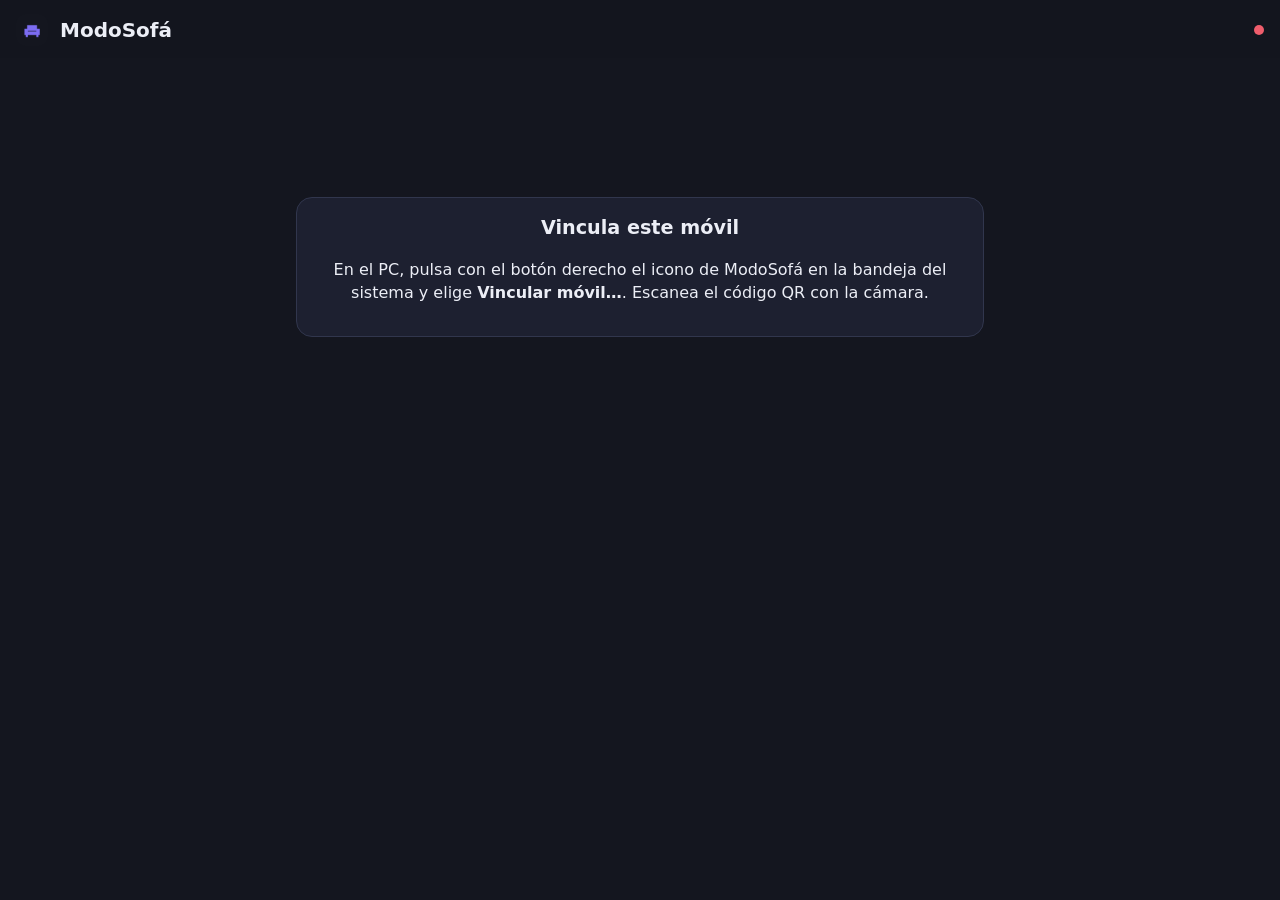
==== src/ModoSofa.Agente/wwwroot/index.html @ 39a8bf4c "ModoSofá: primera versión con las cuatro fases Convierte el PC de trabajo en una consola de salón y " ====
<!doctype html>
<html lang="es">
<head>
  <meta charset="utf-8">
  <meta name="viewport" content="width=device-width, initial-scale=1, viewport-fit=cover">
  <meta name="theme-color" content="#14161f">
  <title>ModoSofá</title>
  <link rel="manifest" href="manifest.webmanifest">
  <link rel="icon" href="icono-192.png">
  <link rel="apple-touch-icon" href="icono-192.png">
  <link rel="stylesheet" href="estilo.css">
</head>
<body>
  <header class="cabecera">
    <img src="icono-192.png" alt="" class="logo">
    <h1>ModoSofá</h1>
    <span id="conexion" class="punto" title="Sin conexión"></span>
  </header>

  <main>
    <!-- Sin vincular -->
    <section id="vista-vincular" class="vista" hidden>
      <div class="tarjeta centrado">
        <h2>Vincula este móvil</h2>
        <p>En el PC, pulsa con el botón derecho el icono de ModoSofá en la bandeja del sistema y elige
          <b>Vincular móvil…</b>. Escanea el código QR con la cámara.</p>
      </div>
    </section>

    <!-- Inicio -->
    <section id="vista-inicio" class="vista">
      <div class="tarjeta estado">
        <div class="fila">
          <span id="modo" class="insignia">—</span>
          <span id="desde" class="tenue"></span>
          <span id="ocupado" class="ocupado" hidden><span class="giro"></span><span id="ocupado-texto"></span></span>
        </div>
        <dl class="datos">
          <div><dt>Tele</dt><dd id="tele">—</dd></div>
          <div><dt>Audio</dt><dd id="audio">—</dd></div>
          <div><dt>En pantalla</dt><dd id="activo">—</dd></div>
          <div><dt>Mandos</dt><dd id="mandos">—</dd></div>
        </dl>
      </div>

      <button id="principal" class="boton-principal">Activar modo sofá</button>

      <div id="grupos"></div>
    </section>

    <!-- Log -->
    <section id="vista-log" class="vista" hidden>
      <div class="barra">
        <div class="chips" id="filtros">
          <button class="chip activo" data-nivel="">Todo</button>
          <button class="chip" data-nivel="WRN">Avisos</button>
          <button class="chip" data-nivel="ERR">Errores</button>
        </div>
        <button id="vaciar-log" class="boton-sec">Vaciar</button>
      </div>
      <ol id="log" class="log"></ol>
    </section>

    <!-- Ajustes -->
    <section id="vista-ajustes" class="vista" hidden>
      <div class="tarjeta">
        <h2>Diagnóstico</h2>
        <p class="tenue">Usa estos nombres para <code>Tele.NombrePantalla</code> y <code>Audio.DispositivoSofa</code>.</p>
        <div id="diagnostico" class="diag">Cargando…</div>
        <button id="recargar-diag" class="boton-sec">Actualizar</button>
      </div>
      <div class="tarjeta">
        <h2>Configuración</h2>
        <p class="tenue">Al guardar, el agente se reinicia para aplicarla.</p>
        <textarea id="config" spellcheck="false" autocapitalize="off" autocomplete="off"></textarea>
        <div class="fila">
          <button id="guardar-config" class="boton">Guardar</button>
          <span id="config-error" class="error"></span>
        </div>
      </div>
      <div class="tarjeta" id="tarjeta-app" hidden>
        <h2>App Android</h2>
        <p class="tenue">La app recuerda la MAC del PC para encenderlo cuando esté apagado.</p>
        <button id="app-ajustes" class="boton-sec">Ajustes de la app</button>
      </div>
      <div class="tarjeta">
        <h2>Este móvil</h2>
        <button id="desvincular" class="boton-sec peligro">Olvidar vinculación</button>
      </div>
    </section>
  </main>

  <nav class="pestanas" id="pestanas">
    <button data-vista="inicio" class="activa">
      <svg viewBox="0 0 24 24"><path d="M3 10.5 12 3l9 7.5V21h-6v-6H9v6H3z"/></svg>Inicio</button>
    <button data-vista="log">
      <svg viewBox="0 0 24 24"><path d="M4 5h16v2H4zm0 6h16v2H4zm0 6h10v2H4z"/></svg>Log</button>
    <button data-vista="ajustes">
      <svg viewBox="0 0 24 24"><path d="M12 8a4 4 0 1 0 0 8 4 4 0 0 0 0-8zm9 4-2.1-.7-.5-1.3 1-2-2-2-2 1-1.3-.5L13 3h-2l-.7 2.1-1.3.5-2-1-2 2 1 2-.5 1.3L3 11v2l2.1.7.5 1.3-1 2 2 2 2-1 1.3.5.7 2.1h2l.7-2.1 1.3-.5 2 1 2-2-1-2 .5-1.3L21 13z"/></svg>Ajustes</button>
  </nav>

  <dialog id="confirmar">
    <form method="dialog">
      <p id="confirmar-texto"></p>
      <div class="fila derecha">
        <button value="no" class="boton-sec">Cancelar</button>
        <button value="si" class="boton peligro">Sí</button>
      </div>
    </form>
  </dialog>

  <div id="aviso" class="aviso" role="status"></div>

  <script src="comun.js"></script>
  <script src="app.js"></script>
</body>
</html>
---- src/ModoSofa.Agente/wwwroot/estilo.css ----
:root {
  --fondo: #14161f;
  --superficie: #1d2030;
  --superficie-2: #262a3d;
  --borde: #31364d;
  --texto: #eceef6;
  --tenue: #9aa0b8;
  --acento: #7c6cf2;
  --acento-texto: #ffffff;
  --sofa: #2fbf8f;
  --peligro: #ef5d6c;
  --aviso: #f0b44c;
  --radio: 16px;
  color-scheme: dark;
}

* { box-sizing: border-box; }
html, body { margin: 0; }
body {
  background: var(--fondo);
  color: var(--texto);
  font: 16px/1.45 system-ui, -apple-system, "Segoe UI", Roboto, sans-serif;
  padding-bottom: calc(76px + env(safe-area-inset-bottom));
  -webkit-tap-highlight-color: transparent;
}
[hidden] { display: none !important; }
h1, h2, h3 { margin: 0; font-weight: 650; }
h2 { font-size: 0.82rem; letter-spacing: .06em; text-transform: uppercase; color: var(--tenue); margin-bottom: 10px; }
h3 { font-size: .9rem; margin: 12px 0 4px; }
code { font-family: ui-monospace, Consolas, monospace; font-size: .88em; background: var(--superficie-2); padding: 1px 6px; border-radius: 6px; }
.tenue { color: var(--tenue); font-size: .9rem; }
.error { color: var(--peligro); font-size: .9rem; }

.cabecera {
  display: flex; align-items: center; gap: 12px;
  padding: calc(14px + env(safe-area-inset-top)) 16px 12px;
  position: sticky; top: 0; z-index: 5;
  background: color-mix(in srgb, var(--fondo) 88%, transparent);
  backdrop-filter: blur(10px);
}
.cabecera h1 { font-size: 1.25rem; flex: 1; }
.logo { width: 32px; height: 32px; border-radius: 9px; }
.punto { width: 10px; height: 10px; border-radius: 50%; background: var(--peligro); transition: background .3s; }
.punto.ok { background: var(--sofa); }

main { max-width: 720px; margin: 0 auto; padding: 0 16px; }
.vista { display: flex; flex-direction: column; gap: 16px; padding-top: 4px; }

.tarjeta { background: var(--superficie); border: 1px solid var(--borde); border-radius: var(--radio); padding: 16px; }
.centrado { text-align: center; margin-top: 15vh; }
.centrado h2 { font-size: 1.2rem; color: var(--texto); text-transform: none; letter-spacing: 0; }

.fila { display: flex; align-items: center; gap: 10px; flex-wrap: wrap; }
.fila.derecha { justify-content: flex-end; }
.insignia { font-weight: 700; padding: 5px 12px; border-radius: 999px; background: var(--superficie-2); }
.insignia.sofa { background: color-mix(in srgb, var(--sofa) 22%, transparent); color: var(--sofa); }
.insignia.trabajo { background: color-mix(in srgb, var(--acento) 22%, transparent); color: #b4aaff; }
.ocupado { margin-left: auto; display: inline-flex; align-items: center; gap: 8px; color: var(--tenue); font-size: .9rem; }
.giro { width: 14px; height: 14px; border: 2px solid var(--borde); border-top-color: var(--acento); border-radius: 50%; animation: giro .8s linear infinite; }
@keyframes giro { to { transform: rotate(360deg); } }

.datos { display: grid; grid-template-columns: repeat(2, minmax(0, 1fr)); gap: 12px 16px; margin: 14px 0 0; }
.datos dt { color: var(--tenue); font-size: .78rem; }
.datos dd { margin: 0; font-weight: 550; overflow: hidden; text-overflow: ellipsis; white-space: nowrap; }

.boton-principal {
  width: 100%; min-height: 64px; border: 0; border-radius: var(--radio);
  background: var(--acento); color: var(--acento-texto); font: inherit; font-size: 1.15rem; font-weight: 700;
  box-shadow: 0 8px 24px -10px var(--acento); cursor: pointer;
}
.boton-principal.sofa { background: var(--superficie-2); color: var(--texto); box-shadow: none; border: 1px solid var(--borde); }
.boton-principal:active, .accion:active { transform: scale(.97); }

.grupo { margin-top: 4px; }
.rejilla { display: grid; grid-template-columns: repeat(auto-fill, minmax(104px, 1fr)); gap: 10px; }
.accion {
  display: flex; flex-direction: column; align-items: center; justify-content: center; gap: 6px;
  min-height: 92px; padding: 10px 6px; border-radius: 14px; cursor: pointer;
  background: var(--superficie); border: 1px solid var(--borde); color: var(--texto); font: inherit; font-size: .88rem;
  text-align: center; transition: transform .08s;
}
.accion svg { width: 26px; height: 26px; fill: none; stroke: currentColor; stroke-width: 1.8; stroke-linecap: round; stroke-linejoin: round; }
.accion .sub { font-size: .72rem; color: var(--tenue); }
.accion.peligro { color: #ffb3bb; }

.boton, .boton-sec, .chip {
  font: inherit; border-radius: 12px; padding: 9px 16px; cursor: pointer; border: 1px solid var(--borde);
  background: var(--superficie-2); color: var(--texto);
}
.boton { background: var(--acento); border-color: var(--acento); color: var(--acento-texto); font-weight: 650; }
.boton.peligro { background: var(--peligro); border-color: var(--peligro); }
.boton-sec.peligro { color: var(--peligro); }

.barra { display: flex; align-items: center; justify-content: space-between; gap: 10px; }
.chips { display: flex; gap: 6px; }
.chip { padding: 6px 12px; font-size: .88rem; }
.chip.activo { background: var(--acento); border-color: var(--acento); color: var(--acento-texto); }

.log { list-style: none; margin: 0; padding: 0; font: 13px/1.4 ui-monospace, Consolas, monospace; }
.log li { display: grid; grid-template-columns: auto 1fr; gap: 10px; padding: 7px 4px; border-bottom: 1px solid var(--borde); }
.log time { color: var(--tenue); }
.log .msj { white-space: pre-wrap; word-break: break-word; }
.log .nivel-WRN .msj { color: var(--aviso); }
.log .nivel-ERR .msj, .log .nivel-FTL .msj { color: var(--peligro); }

.diag ul { margin: 0 0 6px; padding-left: 18px; }
.diag p { margin: 6px 0; }
textarea {
  width: 100%; min-height: 50vh; margin: 8px 0 10px; padding: 12px; resize: vertical;
  background: var(--fondo); color: var(--texto); border: 1px solid var(--borde); border-radius: 12px;
  font: 13px/1.45 ui-monospace, Consolas, monospace;
}

.pestanas {
  position: fixed; left: 0; right: 0; bottom: 0; z-index: 5;
  display: grid; grid-template-columns: repeat(3, 1fr);
  padding: 6px 8px calc(6px + env(safe-area-inset-bottom));
  background: var(--superficie); border-top: 1px solid var(--borde);
}
.pestanas button {
  display: flex; flex-direction: column; align-items: center; gap: 2px; padding: 6px;
  background: none; border: 0; color: var(--tenue); font: inherit; font-size: .75rem; cursor: pointer;
}
.pestanas svg { width: 24px; height: 24px; fill: currentColor; }
.pestanas .activa { color: var(--texto); }

dialog {
  background: var(--superficie); color: var(--texto); border: 1px solid var(--borde); border-radius: var(--radio);
  padding: 20px; width: min(90vw, 360px);
}
dialog::backdrop { background: rgb(0 0 0 / .55); }
dialog p { margin: 0 0 18px; font-size: 1.05rem; }

.aviso {
  position: fixed; left: 50%; bottom: calc(90px + env(safe-area-inset-bottom)); transform: translate(-50%, 20px);
  max-width: calc(100vw - 32px); padding: 10px 16px; border-radius: 12px;
  background: var(--superficie-2); border: 1px solid var(--borde); opacity: 0; pointer-events: none; transition: .25s;
}
.aviso.visible { opacity: 1; transform: translate(-50%, 0); }
.aviso.error { border-color: var(--peligro); }
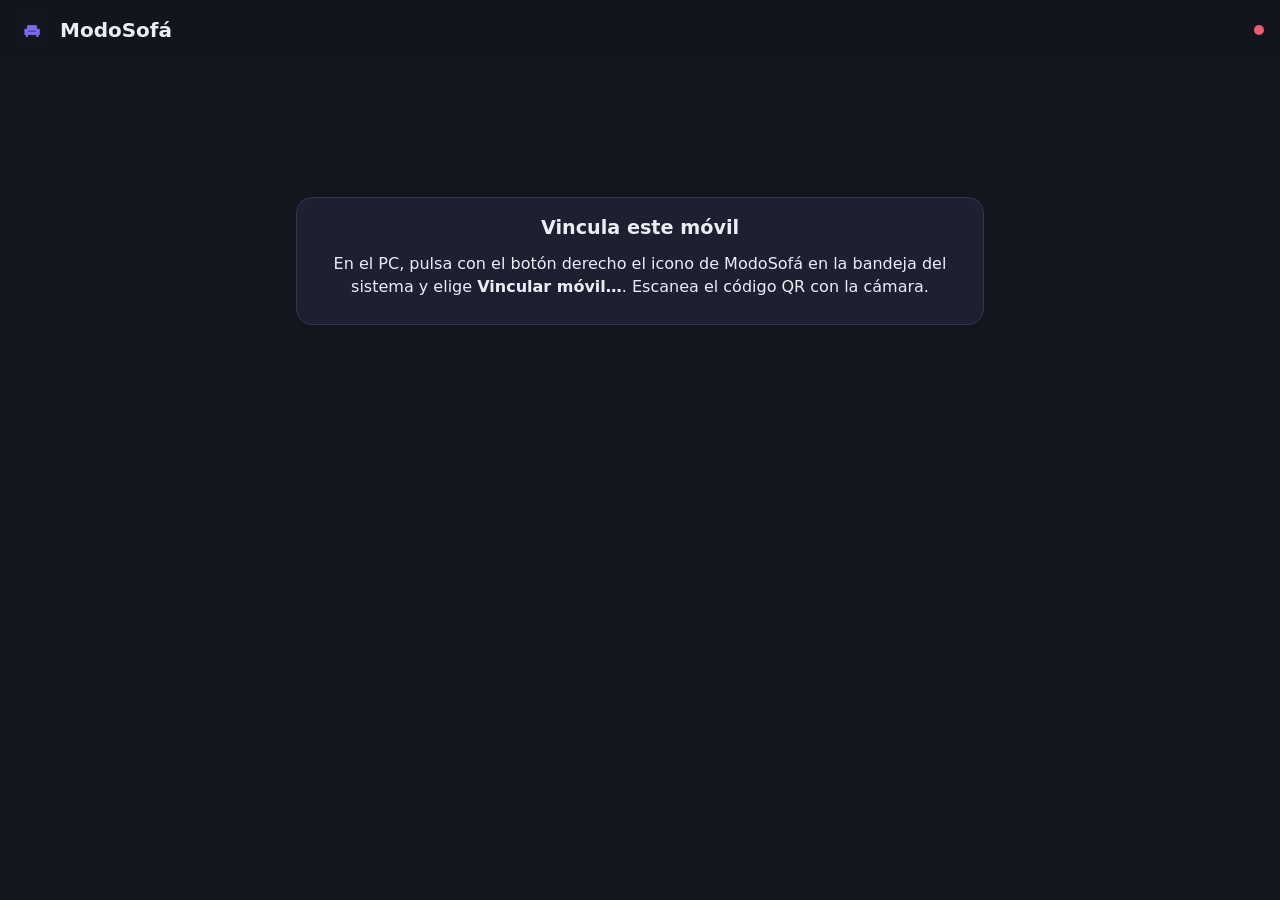
==== commit 5f0ffbf5: "0.2.0: autoactualización, «Acerca de» con donación y cabeceras de licencia - PC: ActualizacionServic" ====
--- a/src/ModoSofa.Agente/wwwroot/index.html
+++ b/src/ModoSofa.Agente/wwwroot/index.html
@@ -1,117 +1,141 @@
-<!doctype html>
-<html lang="es">
-<head>
-  <meta charset="utf-8">
-  <meta name="viewport" content="width=device-width, initial-scale=1, viewport-fit=cover">
-  <meta name="theme-color" content="#14161f">
-  <title>ModoSofá</title>
-  <link rel="manifest" href="manifest.webmanifest">
-  <link rel="icon" href="icono-192.png">
-  <link rel="apple-touch-icon" href="icono-192.png">
-  <link rel="stylesheet" href="estilo.css">
-</head>
-<body>
-  <header class="cabecera">
-    <img src="icono-192.png" alt="" class="logo">
-    <h1>ModoSofá</h1>
-    <span id="conexion" class="punto" title="Sin conexión"></span>
-  </header>
-
-  <main>
-    <!-- Sin vincular -->
-    <section id="vista-vincular" class="vista" hidden>
-      <div class="tarjeta centrado">
-        <h2>Vincula este móvil</h2>
-        <p>En el PC, pulsa con el botón derecho el icono de ModoSofá en la bandeja del sistema y elige
-          <b>Vincular móvil…</b>. Escanea el código QR con la cámara.</p>
-      </div>
-    </section>
-
-    <!-- Inicio -->
-    <section id="vista-inicio" class="vista">
-      <div class="tarjeta estado">
-        <div class="fila">
-          <span id="modo" class="insignia">—</span>
-          <span id="desde" class="tenue"></span>
-          <span id="ocupado" class="ocupado" hidden><span class="giro"></span><span id="ocupado-texto"></span></span>
-        </div>
-        <dl class="datos">
-          <div><dt>Tele</dt><dd id="tele">—</dd></div>
-          <div><dt>Audio</dt><dd id="audio">—</dd></div>
-          <div><dt>En pantalla</dt><dd id="activo">—</dd></div>
-          <div><dt>Mandos</dt><dd id="mandos">—</dd></div>
-        </dl>
-      </div>
-
-      <button id="principal" class="boton-principal">Activar modo sofá</button>
-
-      <div id="grupos"></div>
-    </section>
-
-    <!-- Log -->
-    <section id="vista-log" class="vista" hidden>
-      <div class="barra">
-        <div class="chips" id="filtros">
-          <button class="chip activo" data-nivel="">Todo</button>
-          <button class="chip" data-nivel="WRN">Avisos</button>
-          <button class="chip" data-nivel="ERR">Errores</button>
-        </div>
-        <button id="vaciar-log" class="boton-sec">Vaciar</button>
-      </div>
-      <ol id="log" class="log"></ol>
-    </section>
-
-    <!-- Ajustes -->
-    <section id="vista-ajustes" class="vista" hidden>
-      <div class="tarjeta">
-        <h2>Diagnóstico</h2>
-        <p class="tenue">Usa estos nombres para <code>Tele.NombrePantalla</code> y <code>Audio.DispositivoSofa</code>.</p>
-        <div id="diagnostico" class="diag">Cargando…</div>
-        <button id="recargar-diag" class="boton-sec">Actualizar</button>
-      </div>
-      <div class="tarjeta">
-        <h2>Configuración</h2>
-        <p class="tenue">Al guardar, el agente se reinicia para aplicarla.</p>
-        <textarea id="config" spellcheck="false" autocapitalize="off" autocomplete="off"></textarea>
-        <div class="fila">
-          <button id="guardar-config" class="boton">Guardar</button>
-          <span id="config-error" class="error"></span>
-        </div>
-      </div>
-      <div class="tarjeta" id="tarjeta-app" hidden>
-        <h2>App Android</h2>
-        <p class="tenue">La app recuerda la MAC del PC para encenderlo cuando esté apagado.</p>
-        <button id="app-ajustes" class="boton-sec">Ajustes de la app</button>
-      </div>
-      <div class="tarjeta">
-        <h2>Este móvil</h2>
-        <button id="desvincular" class="boton-sec peligro">Olvidar vinculación</button>
-      </div>
-    </section>
-  </main>
-
-  <nav class="pestanas" id="pestanas">
-    <button data-vista="inicio" class="activa">
-      <svg viewBox="0 0 24 24"><path d="M3 10.5 12 3l9 7.5V21h-6v-6H9v6H3z"/></svg>Inicio</button>
-    <button data-vista="log">
-      <svg viewBox="0 0 24 24"><path d="M4 5h16v2H4zm0 6h16v2H4zm0 6h10v2H4z"/></svg>Log</button>
-    <button data-vista="ajustes">
-      <svg viewBox="0 0 24 24"><path d="M12 8a4 4 0 1 0 0 8 4 4 0 0 0 0-8zm9 4-2.1-.7-.5-1.3 1-2-2-2-2 1-1.3-.5L13 3h-2l-.7 2.1-1.3.5-2-1-2 2 1 2-.5 1.3L3 11v2l2.1.7.5 1.3-1 2 2 2 2-1 1.3.5.7 2.1h2l.7-2.1 1.3-.5 2 1 2-2-1-2 .5-1.3L21 13z"/></svg>Ajustes</button>
-  </nav>
-
-  <dialog id="confirmar">
-    <form method="dialog">
-      <p id="confirmar-texto"></p>
-      <div class="fila derecha">
-        <button value="no" class="boton-sec">Cancelar</button>
-        <button value="si" class="boton peligro">Sí</button>
-      </div>
-    </form>
-  </dialog>
-
-  <div id="aviso" class="aviso" role="status"></div>
-
-  <script src="comun.js"></script>
-  <script src="app.js"></script>
-</body>
-</html>
+<!doctype html>
+<html lang="es">
+<head>
+  <meta charset="utf-8">
+  <meta name="viewport" content="width=device-width, initial-scale=1, viewport-fit=cover">
+  <meta name="theme-color" content="#14161f">
+  <title>ModoSofá</title>
+  <link rel="manifest" href="manifest.webmanifest">
+  <link rel="icon" href="icono-192.png">
+  <link rel="apple-touch-icon" href="icono-192.png">
+  <link rel="stylesheet" href="estilo.css">
+</head>
+<body>
+  <header class="cabecera">
+    <img src="icono-192.png" alt="" class="logo">
+    <h1>ModoSofá</h1>
+    <span id="conexion" class="punto" title="Sin conexión"></span>
+  </header>
+
+  <main>
+    <!-- Sin vincular -->
+    <section id="vista-vincular" class="vista" hidden>
+      <div class="tarjeta centrado">
+        <h2>Vincula este móvil</h2>
+        <p>En el PC, pulsa con el botón derecho el icono de ModoSofá en la bandeja del sistema y elige
+          <b>Vincular móvil…</b>. Escanea el código QR con la cámara.</p>
+      </div>
+    </section>
+
+    <!-- Inicio -->
+    <section id="vista-inicio" class="vista">
+      <a id="version-nueva" class="tarjeta novedad" hidden>
+        <b>Hay una versión nueva de ModoSofá</b>
+        <span id="version-nueva-texto" class="tenue"></span>
+      </a>
+      <div class="tarjeta estado">
+        <div class="fila">
+          <span id="modo" class="insignia">—</span>
+          <span id="desde" class="tenue"></span>
+          <span id="ocupado" class="ocupado" hidden><span class="giro"></span><span id="ocupado-texto"></span></span>
+        </div>
+        <dl class="datos">
+          <div><dt>Tele</dt><dd id="tele">—</dd></div>
+          <div><dt>Audio</dt><dd id="audio">—</dd></div>
+          <div><dt>En pantalla</dt><dd id="activo">—</dd></div>
+          <div><dt>Mandos</dt><dd id="mandos">—</dd></div>
+        </dl>
+      </div>
+
+      <button id="principal" class="boton-principal">Activar modo sofá</button>
+
+      <div id="grupos"></div>
+    </section>
+
+    <!-- Log -->
+    <section id="vista-log" class="vista" hidden>
+      <div class="barra">
+        <div class="chips" id="filtros">
+          <button class="chip activo" data-nivel="">Todo</button>
+          <button class="chip" data-nivel="WRN">Avisos</button>
+          <button class="chip" data-nivel="ERR">Errores</button>
+        </div>
+        <button id="vaciar-log" class="boton-sec">Vaciar</button>
+      </div>
+      <ol id="log" class="log"></ol>
+    </section>
+
+    <!-- Ajustes -->
+    <section id="vista-ajustes" class="vista" hidden>
+      <div class="tarjeta">
+        <h2>Diagnóstico</h2>
+        <p class="tenue">Usa estos nombres para <code>Tele.NombrePantalla</code> y <code>Audio.DispositivoSofa</code>.</p>
+        <div id="diagnostico" class="diag">Cargando…</div>
+        <button id="recargar-diag" class="boton-sec">Actualizar</button>
+      </div>
+      <div class="tarjeta">
+        <h2>Configuración</h2>
+        <p class="tenue">Al guardar, el agente se reinicia para aplicarla.</p>
+        <textarea id="config" spellcheck="false" autocapitalize="off" autocomplete="off"></textarea>
+        <div class="fila">
+          <button id="guardar-config" class="boton">Guardar</button>
+          <span id="config-error" class="error"></span>
+        </div>
+      </div>
+      <div class="tarjeta">
+        <h2>Acerca de</h2>
+        <p><b>ModoSofá</b> <span id="acerca-version" class="tenue"></span></p>
+        <p id="acerca-actualizacion" class="tenue"></p>
+        <div class="fila">
+          <button id="acerca-buscar" class="boton-sec">Buscar actualizaciones</button>
+          <button id="acerca-actualizar" class="boton" hidden>Actualizar el PC</button>
+        </div>
+        <p class="tenue">ModoSofá es gratuito. Si te resulta útil y quieres apoyar su desarrollo, puedes
+          invitarme a un café. Es completamente opcional.</p>
+        <a class="boton cafe" href="https://paypal.me/jbautistamartin" target="_blank" rel="noopener">☕ Invitar a un café</a>
+        <p class="tenue pie">
+          <a href="https://github.com/jbautistamartin/ModoSofa" target="_blank" rel="noopener">Proyecto en GitHub</a> ·
+          © 2026 José Luis Bautista Martín ·
+          <a href="https://github.com/jbautistamartin/ModoSofa/blob/main/LICENSE" target="_blank" rel="noopener">Licencia LGPL-2.1</a>
+        </p>
+      </div>
+      <div class="tarjeta" id="tarjeta-app" hidden>
+        <h2>App Android</h2>
+        <p class="tenue">La app recuerda la MAC del PC para encenderlo cuando esté apagado.</p>
+        <div class="fila">
+          <button id="app-ajustes" class="boton-sec">Ajustes de la app</button>
+          <button id="app-acerca" class="boton-sec">Acerca de la app y actualizaciones</button>
+        </div>
+      </div>
+      <div class="tarjeta">
+        <h2>Este móvil</h2>
+        <button id="desvincular" class="boton-sec peligro">Olvidar vinculación</button>
+      </div>
+    </section>
+  </main>
+
+  <nav class="pestanas" id="pestanas">
+    <button data-vista="inicio" class="activa">
+      <svg viewBox="0 0 24 24"><path d="M3 10.5 12 3l9 7.5V21h-6v-6H9v6H3z"/></svg>Inicio</button>
+    <button data-vista="log">
+      <svg viewBox="0 0 24 24"><path d="M4 5h16v2H4zm0 6h16v2H4zm0 6h10v2H4z"/></svg>Log</button>
+    <button data-vista="ajustes">
+      <svg viewBox="0 0 24 24"><path d="M12 8a4 4 0 1 0 0 8 4 4 0 0 0 0-8zm9 4-2.1-.7-.5-1.3 1-2-2-2-2 1-1.3-.5L13 3h-2l-.7 2.1-1.3.5-2-1-2 2 1 2-.5 1.3L3 11v2l2.1.7.5 1.3-1 2 2 2 2-1 1.3.5.7 2.1h2l.7-2.1 1.3-.5 2 1 2-2-1-2 .5-1.3L21 13z"/></svg>Ajustes</button>
+  </nav>
+
+  <dialog id="confirmar">
+    <form method="dialog">
+      <p id="confirmar-texto"></p>
+      <div class="fila derecha">
+        <button value="no" class="boton-sec">Cancelar</button>
+        <button value="si" class="boton peligro">Sí</button>
+      </div>
+    </form>
+  </dialog>
+
+  <div id="aviso" class="aviso" role="status"></div>
+
+  <script src="comun.js"></script>
+  <script src="app.js"></script>
+</body>
+</html>
--- a/src/ModoSofa.Agente/wwwroot/estilo.css
+++ b/src/ModoSofa.Agente/wwwroot/estilo.css
@@ -1,140 +1,147 @@
-:root {
-  --fondo: #14161f;
-  --superficie: #1d2030;
-  --superficie-2: #262a3d;
-  --borde: #31364d;
-  --texto: #eceef6;
-  --tenue: #9aa0b8;
-  --acento: #7c6cf2;
-  --acento-texto: #ffffff;
-  --sofa: #2fbf8f;
-  --peligro: #ef5d6c;
-  --aviso: #f0b44c;
-  --radio: 16px;
-  color-scheme: dark;
-}
-
-* { box-sizing: border-box; }
-html, body { margin: 0; }
-body {
-  background: var(--fondo);
-  color: var(--texto);
-  font: 16px/1.45 system-ui, -apple-system, "Segoe UI", Roboto, sans-serif;
-  padding-bottom: calc(76px + env(safe-area-inset-bottom));
-  -webkit-tap-highlight-color: transparent;
-}
-[hidden] { display: none !important; }
-h1, h2, h3 { margin: 0; font-weight: 650; }
-h2 { font-size: 0.82rem; letter-spacing: .06em; text-transform: uppercase; color: var(--tenue); margin-bottom: 10px; }
-h3 { font-size: .9rem; margin: 12px 0 4px; }
-code { font-family: ui-monospace, Consolas, monospace; font-size: .88em; background: var(--superficie-2); padding: 1px 6px; border-radius: 6px; }
-.tenue { color: var(--tenue); font-size: .9rem; }
-.error { color: var(--peligro); font-size: .9rem; }
-
-.cabecera {
-  display: flex; align-items: center; gap: 12px;
-  padding: calc(14px + env(safe-area-inset-top)) 16px 12px;
-  position: sticky; top: 0; z-index: 5;
-  background: color-mix(in srgb, var(--fondo) 88%, transparent);
-  backdrop-filter: blur(10px);
-}
-.cabecera h1 { font-size: 1.25rem; flex: 1; }
-.logo { width: 32px; height: 32px; border-radius: 9px; }
-.punto { width: 10px; height: 10px; border-radius: 50%; background: var(--peligro); transition: background .3s; }
-.punto.ok { background: var(--sofa); }
-
-main { max-width: 720px; margin: 0 auto; padding: 0 16px; }
-.vista { display: flex; flex-direction: column; gap: 16px; padding-top: 4px; }
-
-.tarjeta { background: var(--superficie); border: 1px solid var(--borde); border-radius: var(--radio); padding: 16px; }
-.centrado { text-align: center; margin-top: 15vh; }
-.centrado h2 { font-size: 1.2rem; color: var(--texto); text-transform: none; letter-spacing: 0; }
-
-.fila { display: flex; align-items: center; gap: 10px; flex-wrap: wrap; }
-.fila.derecha { justify-content: flex-end; }
-.insignia { font-weight: 700; padding: 5px 12px; border-radius: 999px; background: var(--superficie-2); }
-.insignia.sofa { background: color-mix(in srgb, var(--sofa) 22%, transparent); color: var(--sofa); }
-.insignia.trabajo { background: color-mix(in srgb, var(--acento) 22%, transparent); color: #b4aaff; }
-.ocupado { margin-left: auto; display: inline-flex; align-items: center; gap: 8px; color: var(--tenue); font-size: .9rem; }
-.giro { width: 14px; height: 14px; border: 2px solid var(--borde); border-top-color: var(--acento); border-radius: 50%; animation: giro .8s linear infinite; }
-@keyframes giro { to { transform: rotate(360deg); } }
-
-.datos { display: grid; grid-template-columns: repeat(2, minmax(0, 1fr)); gap: 12px 16px; margin: 14px 0 0; }
-.datos dt { color: var(--tenue); font-size: .78rem; }
-.datos dd { margin: 0; font-weight: 550; overflow: hidden; text-overflow: ellipsis; white-space: nowrap; }
-
-.boton-principal {
-  width: 100%; min-height: 64px; border: 0; border-radius: var(--radio);
-  background: var(--acento); color: var(--acento-texto); font: inherit; font-size: 1.15rem; font-weight: 700;
-  box-shadow: 0 8px 24px -10px var(--acento); cursor: pointer;
-}
-.boton-principal.sofa { background: var(--superficie-2); color: var(--texto); box-shadow: none; border: 1px solid var(--borde); }
-.boton-principal:active, .accion:active { transform: scale(.97); }
-
-.grupo { margin-top: 4px; }
-.rejilla { display: grid; grid-template-columns: repeat(auto-fill, minmax(104px, 1fr)); gap: 10px; }
-.accion {
-  display: flex; flex-direction: column; align-items: center; justify-content: center; gap: 6px;
-  min-height: 92px; padding: 10px 6px; border-radius: 14px; cursor: pointer;
-  background: var(--superficie); border: 1px solid var(--borde); color: var(--texto); font: inherit; font-size: .88rem;
-  text-align: center; transition: transform .08s;
-}
-.accion svg { width: 26px; height: 26px; fill: none; stroke: currentColor; stroke-width: 1.8; stroke-linecap: round; stroke-linejoin: round; }
-.accion .sub { font-size: .72rem; color: var(--tenue); }
-.accion.peligro { color: #ffb3bb; }
-
-.boton, .boton-sec, .chip {
-  font: inherit; border-radius: 12px; padding: 9px 16px; cursor: pointer; border: 1px solid var(--borde);
-  background: var(--superficie-2); color: var(--texto);
-}
-.boton { background: var(--acento); border-color: var(--acento); color: var(--acento-texto); font-weight: 650; }
-.boton.peligro { background: var(--peligro); border-color: var(--peligro); }
-.boton-sec.peligro { color: var(--peligro); }
-
-.barra { display: flex; align-items: center; justify-content: space-between; gap: 10px; }
-.chips { display: flex; gap: 6px; }
-.chip { padding: 6px 12px; font-size: .88rem; }
-.chip.activo { background: var(--acento); border-color: var(--acento); color: var(--acento-texto); }
-
-.log { list-style: none; margin: 0; padding: 0; font: 13px/1.4 ui-monospace, Consolas, monospace; }
-.log li { display: grid; grid-template-columns: auto 1fr; gap: 10px; padding: 7px 4px; border-bottom: 1px solid var(--borde); }
-.log time { color: var(--tenue); }
-.log .msj { white-space: pre-wrap; word-break: break-word; }
-.log .nivel-WRN .msj { color: var(--aviso); }
-.log .nivel-ERR .msj, .log .nivel-FTL .msj { color: var(--peligro); }
-
-.diag ul { margin: 0 0 6px; padding-left: 18px; }
-.diag p { margin: 6px 0; }
-textarea {
-  width: 100%; min-height: 50vh; margin: 8px 0 10px; padding: 12px; resize: vertical;
-  background: var(--fondo); color: var(--texto); border: 1px solid var(--borde); border-radius: 12px;
-  font: 13px/1.45 ui-monospace, Consolas, monospace;
-}
-
-.pestanas {
-  position: fixed; left: 0; right: 0; bottom: 0; z-index: 5;
-  display: grid; grid-template-columns: repeat(3, 1fr);
-  padding: 6px 8px calc(6px + env(safe-area-inset-bottom));
-  background: var(--superficie); border-top: 1px solid var(--borde);
-}
-.pestanas button {
-  display: flex; flex-direction: column; align-items: center; gap: 2px; padding: 6px;
-  background: none; border: 0; color: var(--tenue); font: inherit; font-size: .75rem; cursor: pointer;
-}
-.pestanas svg { width: 24px; height: 24px; fill: currentColor; }
-.pestanas .activa { color: var(--texto); }
-
-dialog {
-  background: var(--superficie); color: var(--texto); border: 1px solid var(--borde); border-radius: var(--radio);
-  padding: 20px; width: min(90vw, 360px);
-}
-dialog::backdrop { background: rgb(0 0 0 / .55); }
-dialog p { margin: 0 0 18px; font-size: 1.05rem; }
-
-.aviso {
-  position: fixed; left: 50%; bottom: calc(90px + env(safe-area-inset-bottom)); transform: translate(-50%, 20px);
-  max-width: calc(100vw - 32px); padding: 10px 16px; border-radius: 12px;
-  background: var(--superficie-2); border: 1px solid var(--borde); opacity: 0; pointer-events: none; transition: .25s;
-}
-.aviso.visible { opacity: 1; transform: translate(-50%, 0); }
-.aviso.error { border-color: var(--peligro); }
+:root {
+  --fondo: #14161f;
+  --superficie: #1d2030;
+  --superficie-2: #262a3d;
+  --borde: #31364d;
+  --texto: #eceef6;
+  --tenue: #9aa0b8;
+  --acento: #7c6cf2;
+  --acento-texto: #ffffff;
+  --sofa: #2fbf8f;
+  --peligro: #ef5d6c;
+  --aviso: #f0b44c;
+  --radio: 16px;
+  color-scheme: dark;
+}
+
+* { box-sizing: border-box; }
+html, body { margin: 0; }
+body {
+  background: var(--fondo);
+  color: var(--texto);
+  font: 16px/1.45 system-ui, -apple-system, "Segoe UI", Roboto, sans-serif;
+  padding-bottom: calc(76px + env(safe-area-inset-bottom));
+  -webkit-tap-highlight-color: transparent;
+}
+[hidden] { display: none !important; }
+h1, h2, h3 { margin: 0; font-weight: 650; }
+h2 { font-size: 0.82rem; letter-spacing: .06em; text-transform: uppercase; color: var(--tenue); margin-bottom: 10px; }
+h3 { font-size: .9rem; margin: 12px 0 4px; }
+code { font-family: ui-monospace, Consolas, monospace; font-size: .88em; background: var(--superficie-2); padding: 1px 6px; border-radius: 6px; }
+.tenue { color: var(--tenue); font-size: .9rem; }
+.error { color: var(--peligro); font-size: .9rem; }
+
+.cabecera {
+  display: flex; align-items: center; gap: 12px;
+  padding: calc(14px + env(safe-area-inset-top)) 16px 12px;
+  position: sticky; top: 0; z-index: 5;
+  background: color-mix(in srgb, var(--fondo) 88%, transparent);
+  backdrop-filter: blur(10px);
+}
+.cabecera h1 { font-size: 1.25rem; flex: 1; }
+.logo { width: 32px; height: 32px; border-radius: 9px; }
+.punto { width: 10px; height: 10px; border-radius: 50%; background: var(--peligro); transition: background .3s; }
+.punto.ok { background: var(--sofa); }
+
+main { max-width: 720px; margin: 0 auto; padding: 0 16px; }
+.vista { display: flex; flex-direction: column; gap: 16px; padding-top: 4px; }
+
+.tarjeta { background: var(--superficie); border: 1px solid var(--borde); border-radius: var(--radio); padding: 16px; }
+.centrado { text-align: center; margin-top: 15vh; }
+.centrado h2 { font-size: 1.2rem; color: var(--texto); text-transform: none; letter-spacing: 0; }
+
+.fila { display: flex; align-items: center; gap: 10px; flex-wrap: wrap; }
+.fila.derecha { justify-content: flex-end; }
+.insignia { font-weight: 700; padding: 5px 12px; border-radius: 999px; background: var(--superficie-2); }
+.insignia.sofa { background: color-mix(in srgb, var(--sofa) 22%, transparent); color: var(--sofa); }
+.insignia.trabajo { background: color-mix(in srgb, var(--acento) 22%, transparent); color: #b4aaff; }
+.ocupado { margin-left: auto; display: inline-flex; align-items: center; gap: 8px; color: var(--tenue); font-size: .9rem; }
+.giro { width: 14px; height: 14px; border: 2px solid var(--borde); border-top-color: var(--acento); border-radius: 50%; animation: giro .8s linear infinite; }
+@keyframes giro { to { transform: rotate(360deg); } }
+
+.novedad { display: flex; flex-direction: column; gap: 4px; text-decoration: none; color: var(--texto);
+  border-color: color-mix(in srgb, var(--acento) 60%, var(--borde)); background: color-mix(in srgb, var(--acento) 14%, var(--superficie)); }
+
+.tarjeta p { margin: 0 0 10px; }
+.cafe { display: inline-block; text-decoration: none; margin: 4px 0 12px; }
+.pie a { color: inherit; }
+
+.datos { display: grid; grid-template-columns: repeat(2, minmax(0, 1fr)); gap: 12px 16px; margin: 14px 0 0; }
+.datos dt { color: var(--tenue); font-size: .78rem; }
+.datos dd { margin: 0; font-weight: 550; overflow: hidden; text-overflow: ellipsis; white-space: nowrap; }
+
+.boton-principal {
+  width: 100%; min-height: 64px; border: 0; border-radius: var(--radio);
+  background: var(--acento); color: var(--acento-texto); font: inherit; font-size: 1.15rem; font-weight: 700;
+  box-shadow: 0 8px 24px -10px var(--acento); cursor: pointer;
+}
+.boton-principal.sofa { background: var(--superficie-2); color: var(--texto); box-shadow: none; border: 1px solid var(--borde); }
+.boton-principal:active, .accion:active { transform: scale(.97); }
+
+.grupo { margin-top: 4px; }
+.rejilla { display: grid; grid-template-columns: repeat(auto-fill, minmax(104px, 1fr)); gap: 10px; }
+.accion {
+  display: flex; flex-direction: column; align-items: center; justify-content: center; gap: 6px;
+  min-height: 92px; padding: 10px 6px; border-radius: 14px; cursor: pointer;
+  background: var(--superficie); border: 1px solid var(--borde); color: var(--texto); font: inherit; font-size: .88rem;
+  text-align: center; transition: transform .08s;
+}
+.accion svg { width: 26px; height: 26px; fill: none; stroke: currentColor; stroke-width: 1.8; stroke-linecap: round; stroke-linejoin: round; }
+.accion .sub { font-size: .72rem; color: var(--tenue); }
+.accion.peligro { color: #ffb3bb; }
+
+.boton, .boton-sec, .chip {
+  font: inherit; border-radius: 12px; padding: 9px 16px; cursor: pointer; border: 1px solid var(--borde);
+  background: var(--superficie-2); color: var(--texto);
+}
+.boton { background: var(--acento); border-color: var(--acento); color: var(--acento-texto); font-weight: 650; }
+.boton.peligro { background: var(--peligro); border-color: var(--peligro); }
+.boton-sec.peligro { color: var(--peligro); }
+
+.barra { display: flex; align-items: center; justify-content: space-between; gap: 10px; }
+.chips { display: flex; gap: 6px; }
+.chip { padding: 6px 12px; font-size: .88rem; }
+.chip.activo { background: var(--acento); border-color: var(--acento); color: var(--acento-texto); }
+
+.log { list-style: none; margin: 0; padding: 0; font: 13px/1.4 ui-monospace, Consolas, monospace; }
+.log li { display: grid; grid-template-columns: auto 1fr; gap: 10px; padding: 7px 4px; border-bottom: 1px solid var(--borde); }
+.log time { color: var(--tenue); }
+.log .msj { white-space: pre-wrap; word-break: break-word; }
+.log .nivel-WRN .msj { color: var(--aviso); }
+.log .nivel-ERR .msj, .log .nivel-FTL .msj { color: var(--peligro); }
+
+.diag ul { margin: 0 0 6px; padding-left: 18px; }
+.diag p { margin: 6px 0; }
+textarea {
+  width: 100%; min-height: 50vh; margin: 8px 0 10px; padding: 12px; resize: vertical;
+  background: var(--fondo); color: var(--texto); border: 1px solid var(--borde); border-radius: 12px;
+  font: 13px/1.45 ui-monospace, Consolas, monospace;
+}
+
+.pestanas {
+  position: fixed; left: 0; right: 0; bottom: 0; z-index: 5;
+  display: grid; grid-template-columns: repeat(3, 1fr);
+  padding: 6px 8px calc(6px + env(safe-area-inset-bottom));
+  background: var(--superficie); border-top: 1px solid var(--borde);
+}
+.pestanas button {
+  display: flex; flex-direction: column; align-items: center; gap: 2px; padding: 6px;
+  background: none; border: 0; color: var(--tenue); font: inherit; font-size: .75rem; cursor: pointer;
+}
+.pestanas svg { width: 24px; height: 24px; fill: currentColor; }
+.pestanas .activa { color: var(--texto); }
+
+dialog {
+  background: var(--superficie); color: var(--texto); border: 1px solid var(--borde); border-radius: var(--radio);
+  padding: 20px; width: min(90vw, 360px);
+}
+dialog::backdrop { background: rgb(0 0 0 / .55); }
+dialog p { margin: 0 0 18px; font-size: 1.05rem; }
+
+.aviso {
+  position: fixed; left: 50%; bottom: calc(90px + env(safe-area-inset-bottom)); transform: translate(-50%, 20px);
+  max-width: calc(100vw - 32px); padding: 10px 16px; border-radius: 12px;
+  background: var(--superficie-2); border: 1px solid var(--borde); opacity: 0; pointer-events: none; transition: .25s;
+}
+.aviso.visible { opacity: 1; transform: translate(-50%, 0); }
+.aviso.error { border-color: var(--peligro); }
